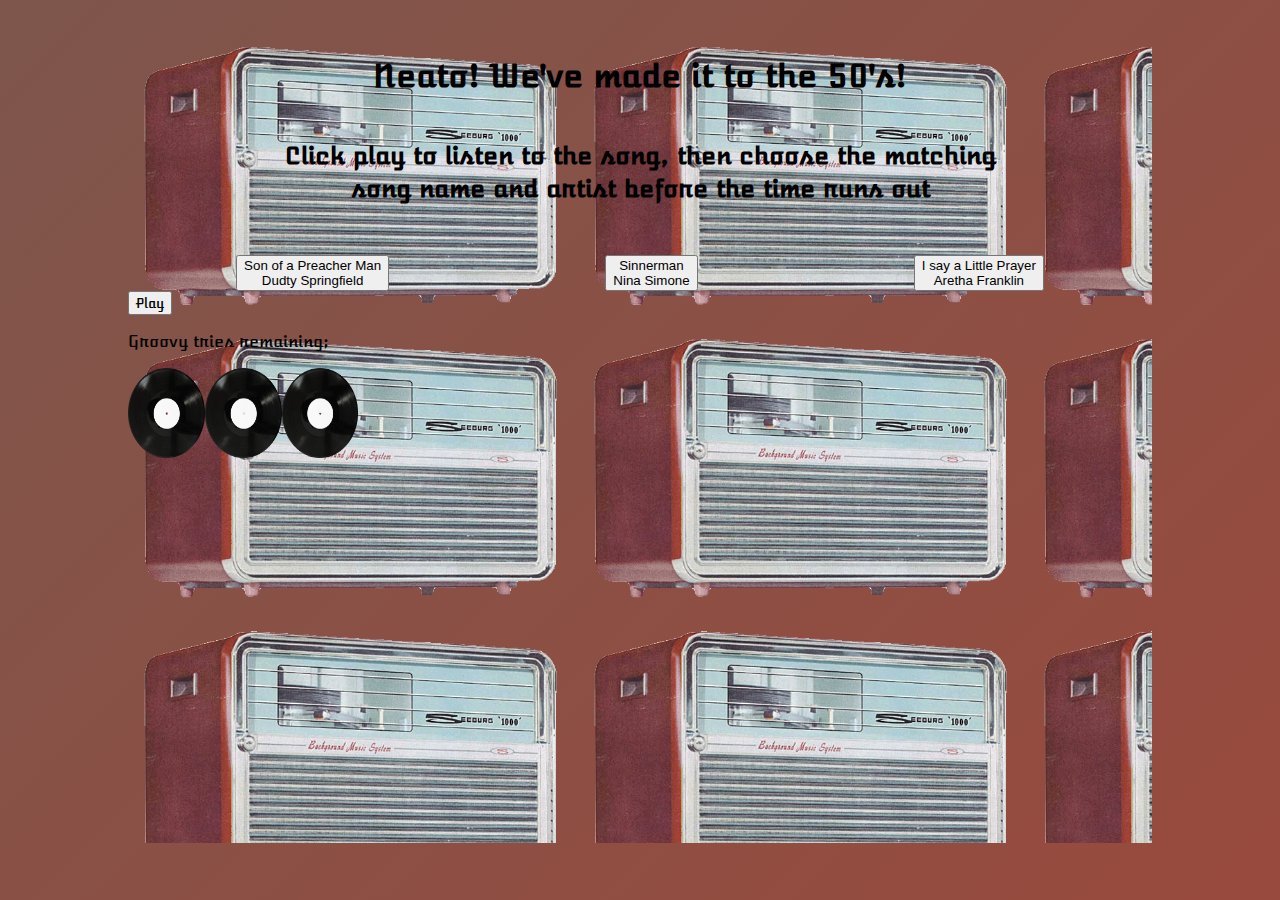
==== 50s.html @ f1dadcc2 "first commit" ====
<!DOCTYPE html>
<html lang="en">
  <head>
    <meta charset="UTF-8" />
    <meta name="viewport" content="width=device-width, initial-scale=1.0" />
    <link rel="stylesheet" href="./style.css" />
    <script type="module" <script type="module" src="./js/index.js"></script>
    <title>Far Out Traveller</title>
  </head>



  <body class="fifties">

    <div id="game-page-2">
      <div id="game-box-2">
        <div id="welcome">
          <div class="header-2">
            <h1 class="headers">Neato! We've made it to the 50's!</h1>
            <h2>
              Click play to listen to the song, then choose the matching<br />
              song name and artist before the time runs out
            </h2>
          </div>
          

        <section class="choice-buttons">
          <div id="first-button">
            <audio class="groovy-voice" src="./groovy.mp3" type="audio/mpeg"></audio>
            <button data-answer="0" class="btn"></button>
          </div>

          <div id="second-button">
            <audio class="error" src="./error.mp3" type="audio/mpeg"></audio>
            <button data-answer="1" class="btn"></button>
          </div>

          <div id="third-button">
            <audio class="error" src="./error.mp3" type="audio/mpeg"></audio>
            <button data-answer="2" class="btn"></button>
          </div>
        </section>


          <div class="play-song">
            <audio id="songbites" src="./50-gigolo-soundbite.mp3" type="audio/mpeg"></audio>
            <button class="btn play-replay">Play</button>
          </div>



            <div class="life-bar">
              <p>Groovy tries remaining;</p>
            <div class="lives">
              <img id="life" class="life-1" src="./images/record.png" alt="record" />
              <img id="life" class="life-2" src="./images/record.png" alt="record" />
              <img id="life" class="life-3" src="./images/record.png" alt="record" />
            </div>
            </div>
          </div>
        </div>
      </div>
    </div>
  </body>
</html>
---- style.css ----
@import url('https://fonts.googleapis.com/css2?family=Atomic+Age&display=swap');

html {
    box-sizing: border-box;
    margin: 0;
    padding: 0;
}

#index {
    font-family: "Chicle";
    background: linear-gradient(-45deg, #d16425, #e2772f, #da8536, #db8331);
    background-size: 400% 400%;
    animation: gradient 15s ease infinite;
}

#game-page-1 {
    display: flex;
    justify-content: center;
}

#game-box-1 {
    background: linear-gradient(-45deg, #db8331, #da8536, #e2772f, #d16425);
    background-size: 400% 400%;
    animation: gradient 15s ease infinite;
    width: 80vw;
    height: 90vh;
    position: relative;
    margin-top: 25px;
    
}

@keyframes gradient {
    0% {
    background-position: 0% 50%;
    }
    50% {
    background-position: 100% 50%;
    }
    100% {
    background-position: 0% 50%;
    }
}

.header-1 {
    display: flex;
    justify-content: center;
    font-size: 35px;
}
#game-name {
    margin-bottom: 30px;
}

.game-description {
    width: 55vw;
    text-align: end;
    padding:0;
    position: relative;

}

#nico {
    width: 30vw;
    height: 60vh;
    
}

.start-game {
    text-decoration: none;
    background-color: transparent;
    border-color: transparent;
}

.nico-and-btn {
    display: flex;
    flex-direction: row-reverse;
    justify-content: space-between;
    position: relative;
}




.fifties {
    font-family: "Atomic Age";
    background: linear-gradient(-45deg, #80dbdf, #cdecee, #a14639, #7e564c);
    background-size: 400% 400%;
    animation: gradient 15s ease infinite;
}

.sixties {
    font-family: "Atomic Age";
    background: linear-gradient(-45deg, #133657, #365068, #f8f6e2, #fffce8);
    background-size: 400% 400%;
    animation: gradient 15s ease infinite;
}

.seventies {
    font-family: "Atomic Age";
    background: linear-gradient(-45deg, #6d4d20, #68401b, #5d664f, #4c7533);
    background-size: 400% 400%;
    animation: gradient 15s ease infinite;
}

.eighties {
    font-family: "Atomic Age";
    background: linear-gradient(-45deg, #e0caac, #e9e0d2, #fd8829, #af570e);
    background-size: 400% 400%;
    animation: gradient 15s ease infinite;
}

.ninties {
    font-family: "Atomic Age";
    background: linear-gradient(-45deg, #4a4469, #757091, #c9a77c, #ffe7c8);
    background-size: 400% 400%;
    animation: gradient 15s ease infinite;
}


#game-page-2 {
    display: flex;
    justify-content: center;
}

#game-box-2 {
    background-image: url('./images/50\'s\ Radio.gif');
    background-size: 50vh;
    width: 80vw;
    height: 90vh;
    margin-top: 25px;
    position: relative;
}

.header-2 {
    display: flex;
    align-items: center;
    flex-direction: column;
}

.header-2 h2 {
    text-align: center;
    margin-bottom: 50px;
}

.choice-buttons{
    display: flex;
    flex-direction: row;
    justify-content: space-around;
}

.play-replay {
    display: flex;
    justify-content: center;
    font-family: "Atomic Age";
}
.life-bar {
    display: flex;
    flex-direction: column;
}
.lives {
    display: flex;
    flex-direction: row;
}
#life {
    height: 10vh;
    width: 6vw;
}
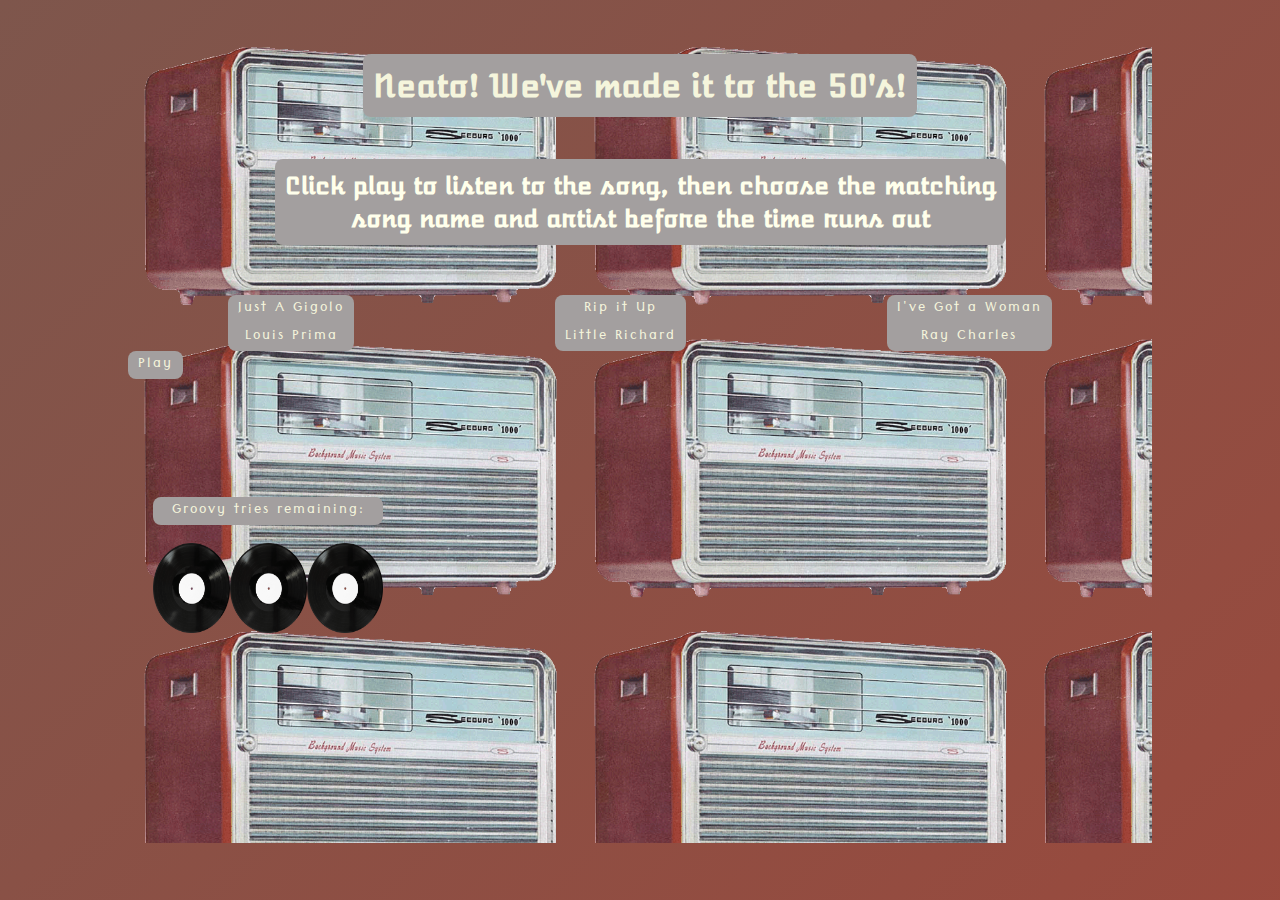
==== commit 00f0d9dd: "mvp done, styling to be finished" ====
--- a/50s.html
+++ b/50s.html
@@ -8,25 +8,38 @@
     <title>Far Out Traveller</title>
   </head>
 
+  <body id="body-page" class="fifties">
+    <div id="game-page-2">
+      <div id="game-box-2" class="fifties-pic">
+        <div class="loser-message">
+          Nico says you ain't so groovy...
+          <a href="./index.html">
+            <button class="homepage">Home</button>
+          </a>
+        </div>
 
+        <div class="winner-message">
+          Ohhhhh yaaa, you won music wizard
+          <a href="./index.html">
+            <button class="homepage">Home</button>
+          </a>
+        </div>
 
-  <body class="fifties">
-
-    <div id="game-page-2">
-      <div id="game-box-2">
-        <div id="welcome">
-          <div class="header-2">
-            <h1 class="headers">Neato! We've made it to the 50's!</h1>
-            <h2>
-              Click play to listen to the song, then choose the matching<br />
-              song name and artist before the time runs out
-            </h2>
-          </div>
-          
+        <div id="welcome" class="header-2">
+          <h1 class="headers">Neato! We've made it to the 50's!</h1>
+          <h2>
+            Click play to listen to the song, then choose the matching<br />
+            song name and artist before the time runs out
+          </h2>
+        </div>
 
         <section class="choice-buttons">
           <div id="first-button">
-            <audio class="groovy-voice" src="./groovy.mp3" type="audio/mpeg"></audio>
+            <audio
+              class="groovy-voice"
+              src="./groovy.mp3"
+              type="audio/mpeg"
+            ></audio>
             <button data-answer="0" class="btn"></button>
           </div>
 
@@ -41,22 +54,21 @@
           </div>
         </section>
 
+        <div class="play-song">
+          <audio
+            id="songbites"
+            src="./50-gigolo-soundbite.mp3"
+            type="audio/mpeg"
+          ></audio>
+          <button class="btn play-replay">Play</button>
+        </div>
 
-          <div class="play-song">
-            <audio id="songbites" src="./50-gigolo-soundbite.mp3" type="audio/mpeg"></audio>
-            <button class="btn play-replay">Play</button>
-          </div>
-
-
-
-            <div class="life-bar">
-              <p>Groovy tries remaining;</p>
-            <div class="lives">
-              <img id="life" class="life-1" src="./images/record.png" alt="record" />
-              <img id="life" class="life-2" src="./images/record.png" alt="record" />
-              <img id="life" class="life-3" src="./images/record.png" alt="record" />
-            </div>
-            </div>
+        <div class="life-bar">
+          <p>Groovy tries remaining:</p>
+          <div class="lives">
+            <img class="life" src="./images/record.png" alt="record" />
+            <img class="life" src="./images/record.png" alt="record" />
+            <img class="life" src="./images/record.png" alt="record" />
           </div>
         </div>
       </div>
--- a/style.css
+++ b/style.css
@@ -1,4 +1,9 @@
 @import url('https://fonts.googleapis.com/css2?family=Atomic+Age&display=swap');
+@import url('https://fonts.googleapis.com/css2?family=Monoton&display=swap');
+@import url('https://fonts.googleapis.com/css2?family=Chicle&display=swap');
+@import url('https://fonts.googleapis.com/css2?family=Rock+Salt&display=swap');
+@import url('https://fonts.googleapis.com/css2?family=Orbitron&display=swap');
+@import url('https://fonts.googleapis.com/css2?family=Tenali+Ramakrishna&display=swap');
 
 html {
     box-sizing: border-box;
@@ -8,24 +13,26 @@
 
 #index {
     font-family: "Chicle";
-    background: linear-gradient(-45deg, #d16425, #e2772f, #da8536, #db8331);
-    background-size: 400% 400%;
-    animation: gradient 15s ease infinite;
-}
-
-#game-page-1 {
-    display: flex;
-    justify-content: center;
+    background: linear-gradient(-45deg, #b14e0c, #d46e2a, #c26f39, #db915f);
+    background-size: 400% 400%;
+    animation: gradient 15s ease infinite;
+    display: flex;
+    justify-content: center;
+
 }
 
 #game-box-1 {
-    background: linear-gradient(-45deg, #db8331, #da8536, #e2772f, #d16425);
-    background-size: 400% 400%;
-    animation: gradient 15s ease infinite;
-    width: 80vw;
-    height: 90vh;
+    background: linear-gradient(-45deg, #db915f, #af7046, #d46e2a, #b14e0c);
+    background-size: 400% 400%;
+    animation: gradient 15s ease infinite;
+    width: 70vw;
+    height: 80vh;
     position: relative;
     margin-top: 25px;
+    display: flex;
+    justify-content: center;
+    align-items: center;
+    flex-direction: column;
     
 }
 
@@ -45,6 +52,8 @@
     display: flex;
     justify-content: center;
     font-size: 35px;
+    position: relative;
+    z-index: 1;
 }
 #game-name {
     margin-bottom: 30px;
@@ -55,19 +64,28 @@
     text-align: end;
     padding:0;
     position: relative;
+    z-index: 2;
 
 }
 
 #nico {
     width: 30vw;
     height: 60vh;
-    
+}
+
+.game-link {
+    height: 10vh;
+    width: 10wh;
 }
 
 .start-game {
+    font-family: "Chicle";
+    font-size: 20px;
     text-decoration: none;
     background-color: transparent;
     border-color: transparent;
+    height: 15vh;
+    width: 15vw;
 }
 
 .nico-and-btn {
@@ -75,7 +93,10 @@
     flex-direction: row-reverse;
     justify-content: space-between;
     position: relative;
-}
+    align-items: flex-end;
+    z-index: 3;
+}
+
 
 
 
@@ -88,29 +109,29 @@
 }
 
 .sixties {
-    font-family: "Atomic Age";
+    font-family: "Monoton";
     background: linear-gradient(-45deg, #133657, #365068, #f8f6e2, #fffce8);
     background-size: 400% 400%;
     animation: gradient 15s ease infinite;
 }
 
 .seventies {
-    font-family: "Atomic Age";
+    font-family: "Chicle";
     background: linear-gradient(-45deg, #6d4d20, #68401b, #5d664f, #4c7533);
     background-size: 400% 400%;
     animation: gradient 15s ease infinite;
 }
 
 .eighties {
-    font-family: "Atomic Age";
+    font-family: "Rock Salt";
     background: linear-gradient(-45deg, #e0caac, #e9e0d2, #fd8829, #af570e);
     background-size: 400% 400%;
     animation: gradient 15s ease infinite;
 }
 
 .ninties {
-    font-family: "Atomic Age";
-    background: linear-gradient(-45deg, #4a4469, #757091, #c9a77c, #ffe7c8);
+    font-family: "Orbitron";
+    background: linear-gradient(-45deg, #c9a77c, #ffe7c8, #4a4469, #757091);
     background-size: 400% 400%;
     animation: gradient 15s ease infinite;
 }
@@ -119,48 +140,124 @@
 #game-page-2 {
     display: flex;
     justify-content: center;
+    align-items: center;
 }
 
 #game-box-2 {
-    background-image: url('./images/50\'s\ Radio.gif');
-    background-size: 50vh;
     width: 80vw;
     height: 90vh;
     margin-top: 25px;
     position: relative;
 }
 
+.fifties-pic {
+    background-image: url('./images/50\'s\ Radio.gif');
+    background-size: 50vh;
+}
+
+.sixties-pic {
+    background-image: url('./images/60s-radio.png');
+    background-size: 50vh;
+}
+
+.seventies-pic {
+    background-image: url('./images/70s-Radio.png');
+    background-size: 45vh;
+}
+
+.eighties-pic {
+    background-image: url('./images/80s-radio.png');
+    background-size: 50vh;
+}
+
+.ninties-pic {
+    background-image: url('./images/90s-radio.png');
+    background-size: 50vh;
+}
+
 .header-2 {
     display: flex;
     align-items: center;
     flex-direction: column;
+}
+
+.header-2 h1 {
+    color: beige;
+    background-color: rgb(163, 159, 159);
+    border-radius: 8px;
+    padding: 10px;
 }
 
 .header-2 h2 {
     text-align: center;
     margin-bottom: 50px;
-}
-
-.choice-buttons{
+    color: rgb(255, 255, 235);
+    background-color: rgb(163, 159, 159);
+    border-radius: 8px;
+    padding: 10px;
+}
+
+.choice-buttons {
     display: flex;
     flex-direction: row;
     justify-content: space-around;
 }
 
+.btn {
+    font-family: "Tenali Ramakrishna";
+    font-size: 18px;
+    letter-spacing: 2px;
+    color: beige;
+    background-color: rgb(163, 159, 159);
+    border: none;
+    border-radius: 8px;
+    padding: 0px 10px;
+}
+
 .play-replay {
     display: flex;
     justify-content: center;
-    font-family: "Atomic Age";
 }
 .life-bar {
     display: flex;
     flex-direction: column;
-}
+    margin: 100px 0px 0px 25px;
+}
+
+.life-bar p {
+    font-family: "Tenali Ramakrishna";
+    font-size: 18px;
+    letter-spacing: 2px;
+    color: beige;
+    background-color: rgb(163, 159, 159);
+    width: 18vw;
+    text-align: center;
+    border-radius: 8px;
+}
+
 .lives {
     display: flex;
     flex-direction: row;
 }
-#life {
+.life {
     height: 10vh;
     width: 6vw;
+}
+
+.loser-message {
+    position: absolute;
+    display: flex;
+    flex-direction: column;
+    align-items: center;
+    display: none;
+    background-color: white;
+}
+
+.winner-message {
+    position: absolute;
+    display: flex;
+    flex-direction: column;
+    align-items: center;
+    display: none;
+    background-color: white;
 }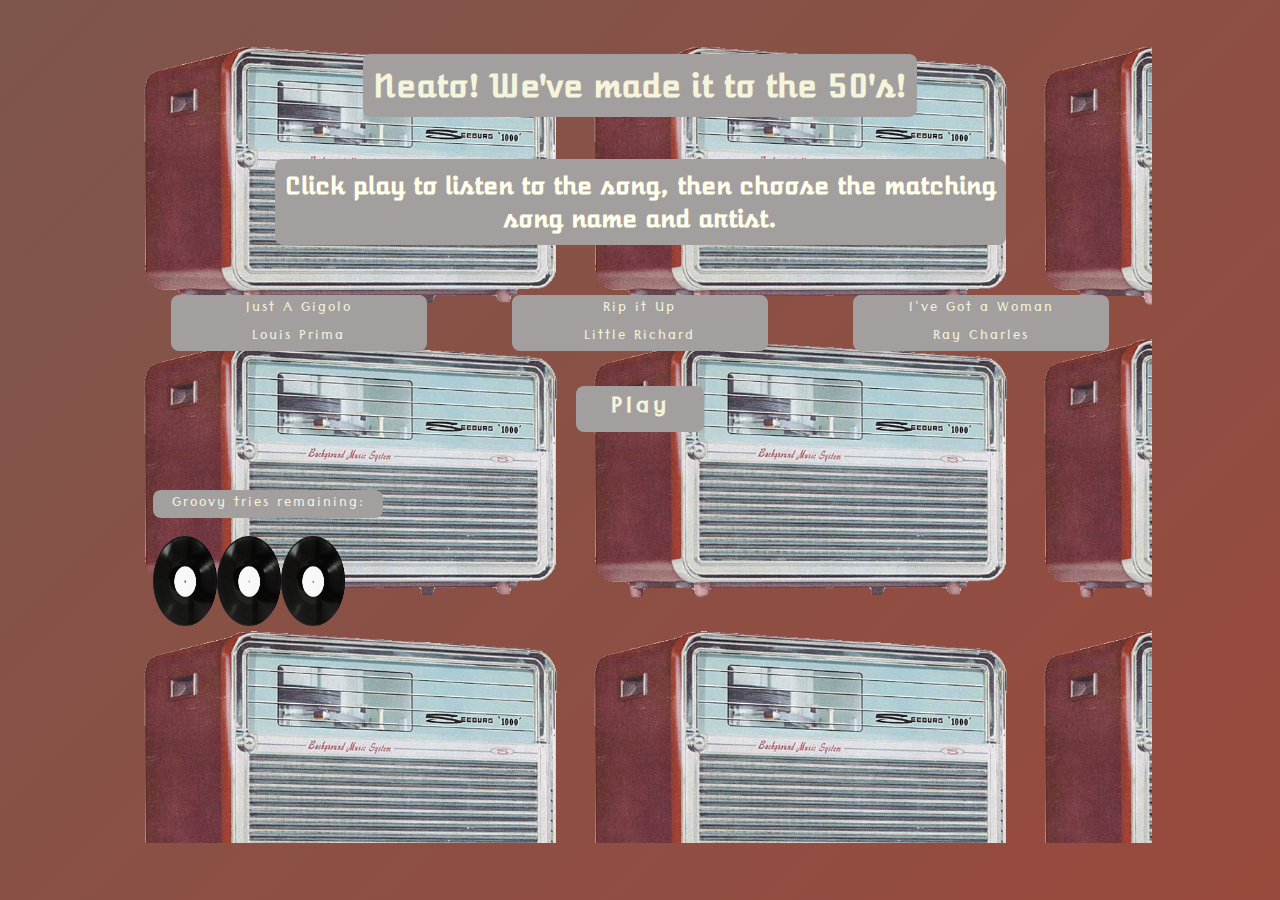
==== commit 28fda051: "finished, need to toggle clickability of win/lose message when opaque" ====
--- a/50s.html
+++ b/50s.html
@@ -9,27 +9,29 @@
   </head>
 
   <body id="body-page" class="fifties">
+    <div class="win-lose-popups">
+      <div class="loser-message">
+        Nico says you ain't so groovy...
+        <a href="./index.html">
+          <button class="homepage">Home</button>
+        </a>
+      </div>
+
+      <div class="winner-message">
+        Ohhhhh yaaa, you're a music wizard
+        <a href="./index.html">
+          <button class="homepage">Home</button>
+        </a>
+      </div>
+    </div>
+
     <div id="game-page-2">
       <div id="game-box-2" class="fifties-pic">
-        <div class="loser-message">
-          Nico says you ain't so groovy...
-          <a href="./index.html">
-            <button class="homepage">Home</button>
-          </a>
-        </div>
-
-        <div class="winner-message">
-          Ohhhhh yaaa, you won music wizard
-          <a href="./index.html">
-            <button class="homepage">Home</button>
-          </a>
-        </div>
-
         <div id="welcome" class="header-2">
           <h1 class="headers">Neato! We've made it to the 50's!</h1>
           <h2>
             Click play to listen to the song, then choose the matching<br />
-            song name and artist before the time runs out
+            song name and artist.
           </h2>
         </div>
 
--- a/style.css
+++ b/style.css
@@ -30,7 +30,6 @@
     position: relative;
     margin-top: 25px;
     display: flex;
-    justify-content: center;
     align-items: center;
     flex-direction: column;
     
@@ -51,21 +50,30 @@
 .header-1 {
     display: flex;
     justify-content: center;
+    position: relative;
     font-size: 35px;
-    position: relative;
-    z-index: 1;
 }
 #game-name {
     margin-bottom: 30px;
+    position: fixed;
 }
 
 .game-description {
-    width: 55vw;
+    width: 60vw;
     text-align: end;
-    padding:0;
-    position: relative;
+    padding-top: 150px;
+    position: fixed;
     z-index: 2;
 
+}
+
+.nico-and-btn {
+    display: flex;
+    justify-content: space-between;
+    position: relative;
+    align-items: flex-end;
+    width: 70vw;
+    height: 75vh;
 }
 
 #nico {
@@ -76,26 +84,20 @@
 .game-link {
     height: 10vh;
     width: 10wh;
+    z-index: 2;
 }
 
 .start-game {
     font-family: "Chicle";
-    font-size: 20px;
+    font-size: 25px;
     text-decoration: none;
     background-color: transparent;
     border-color: transparent;
     height: 15vh;
     width: 15vw;
-}
-
-.nico-and-btn {
-    display: flex;
-    flex-direction: row-reverse;
-    justify-content: space-between;
-    position: relative;
-    align-items: flex-end;
-    z-index: 3;
-}
+    cursor: pointer;
+}
+
 
 
 
@@ -110,6 +112,7 @@
 
 .sixties {
     font-family: "Monoton";
+    font-size: 15px;
     background: linear-gradient(-45deg, #133657, #365068, #f8f6e2, #fffce8);
     background-size: 400% 400%;
     animation: gradient 15s ease infinite;
@@ -117,6 +120,7 @@
 
 .seventies {
     font-family: "Chicle";
+    font-size: 18px;
     background: linear-gradient(-45deg, #6d4d20, #68401b, #5d664f, #4c7533);
     background-size: 400% 400%;
     animation: gradient 15s ease infinite;
@@ -124,6 +128,7 @@
 
 .eighties {
     font-family: "Rock Salt";
+    font-size: 11px;
     background: linear-gradient(-45deg, #e0caac, #e9e0d2, #fd8829, #af570e);
     background-size: 400% 400%;
     animation: gradient 15s ease infinite;
@@ -131,6 +136,7 @@
 
 .ninties {
     font-family: "Orbitron";
+    font-size: 18px;
     background: linear-gradient(-45deg, #c9a77c, #ffe7c8, #4a4469, #757091);
     background-size: 400% 400%;
     animation: gradient 15s ease infinite;
@@ -141,6 +147,7 @@
     display: flex;
     justify-content: center;
     align-items: center;
+    z-index: auto;
 }
 
 #game-box-2 {
@@ -148,11 +155,13 @@
     height: 90vh;
     margin-top: 25px;
     position: relative;
+    z-index: auto;
 }
 
 .fifties-pic {
     background-image: url('./images/50\'s\ Radio.gif');
     background-size: 50vh;
+    z-index: auto;
 }
 
 .sixties-pic {
@@ -186,6 +195,7 @@
     background-color: rgb(163, 159, 159);
     border-radius: 8px;
     padding: 10px;
+    z-index: auto;
 }
 
 .header-2 h2 {
@@ -195,12 +205,21 @@
     background-color: rgb(163, 159, 159);
     border-radius: 8px;
     padding: 10px;
+    z-index: auto;
 }
 
 .choice-buttons {
     display: flex;
     flex-direction: row;
     justify-content: space-around;
+    z-index: auto;
+}
+
+.play-song {
+    display: flex;
+    justify-content: center;
+    margin-top: 35px;
+    z-index: auto;
 }
 
 .btn {
@@ -212,16 +231,27 @@
     border: none;
     border-radius: 8px;
     padding: 0px 10px;
+    outline: none;
+    width: 20vw;
+    cursor: pointer;
+    z-index: auto;
 }
 
 .play-replay {
     display: flex;
     justify-content: center;
+    font-size: 30px;
+    font-weight: bold;
+    letter-spacing: 4px;
+    width: 10vw;
+    cursor: pointer;
+    z-index: auto;
 }
 .life-bar {
     display: flex;
     flex-direction: column;
-    margin: 100px 0px 0px 25px;
+    margin: 40px 0px 0px 25px;
+    z-index: auto;
 }
 
 .life-bar p {
@@ -233,31 +263,74 @@
     width: 18vw;
     text-align: center;
     border-radius: 8px;
+    z-index: auto;
 }
 
 .lives {
     display: flex;
     flex-direction: row;
+    z-index: auto;
 }
 .life {
     height: 10vh;
-    width: 6vw;
+    width: 5vw;
+    margin: 0px, 55px;
+    z-index: auto;
+}
+
+#body-page {
+    position: relative;
+    z-index: auto;
+}
+
+.win-lose-popups {
+    position: fixed;
+    display: flex;
+    justify-content: center;
+    width: 40vw;
+    margin-top: 175px;
+    margin-left: 425px;
+    z-index: 1;
 }
 
 .loser-message {
-    position: absolute;
-    display: flex;
-    flex-direction: column;
-    align-items: center;
-    display: none;
-    background-color: white;
+    font-family: "Chicle";
+    font-size: 25px;
+    position: fixed;
+    display: flex;
+    flex-direction: column;
+    align-items: center;
+    justify-content: center;
+    opacity: 0;
+    background-color: #db915f;
+    border-radius: 8px;
+    padding: 50px;
+    z-index: 1;
 }
 
 .winner-message {
-    position: absolute;
-    display: flex;
-    flex-direction: column;
-    align-items: center;
-    display: none;
-    background-color: white;
+    font-family: "Chicle";
+    font-size: 25px;
+    position: fixed;
+    display: flex;
+    flex-direction: column;
+    align-items: center;
+    justify-content: center;
+    opacity : 0;
+    background-color: #db915f;
+    border-radius: 8px;
+    padding: 50px;
+    z-index: 1;
+}
+
+.homepage {
+    color: beige;
+    background-color: rgb(163, 159, 159);
+    outline: none;
+    border-radius: 8px;
+    border: none;
+    cursor: pointer;
+    font-family: "Chicle";
+    font-size: 25px;
+    margin-top: 25px;
 }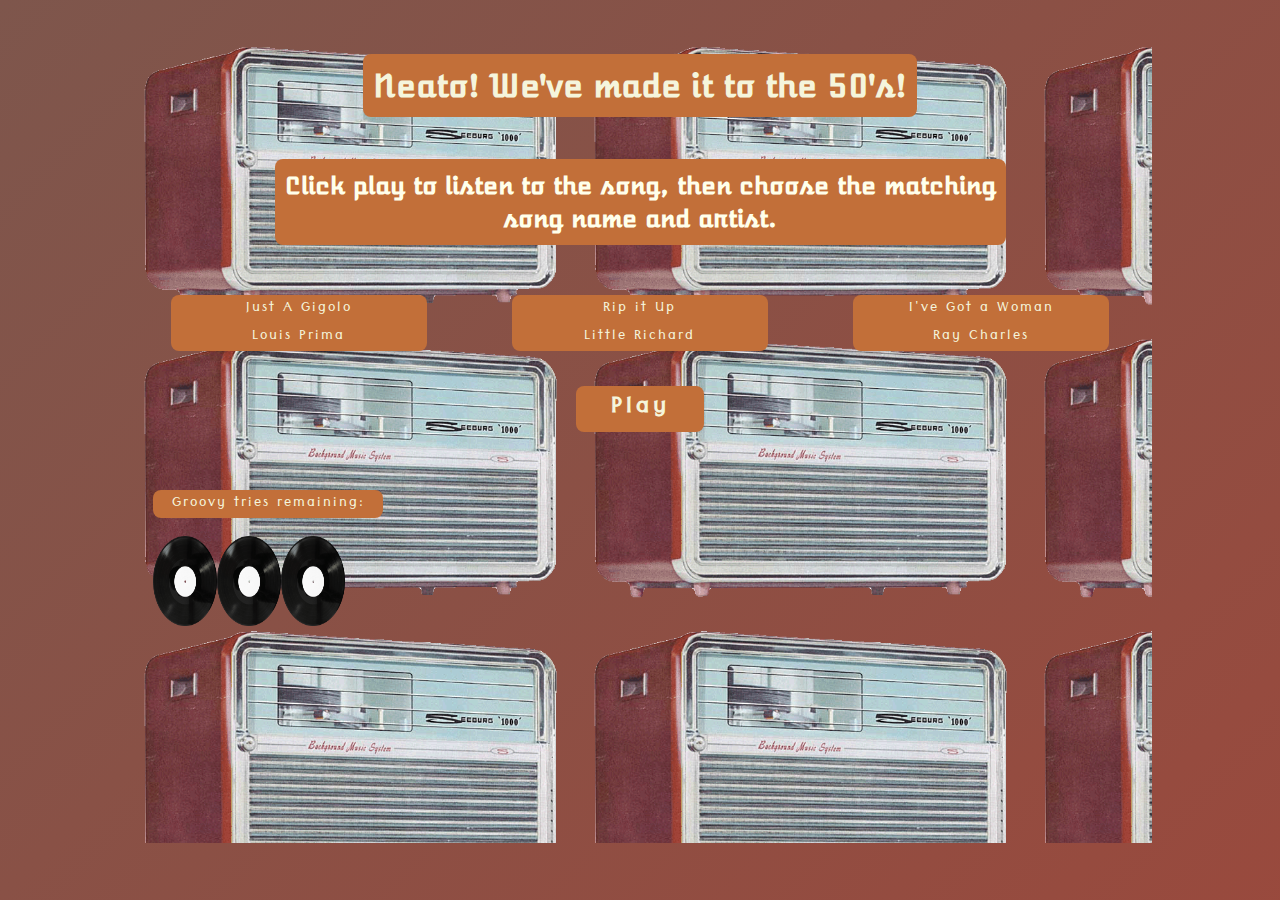
==== commit 7c8ef6f5: "final commit, project finsihed" ====
--- a/50s.html
+++ b/50s.html
@@ -13,14 +13,15 @@
       <div class="loser-message">
         Nico says you ain't so groovy...
         <a href="./index.html">
-          <button class="homepage">Home</button>
+          <button class="homepage">Go home in shame</button>
         </a>
       </div>
 
       <div class="winner-message">
-        Ohhhhh yaaa, you're a music wizard
+        Ohhhhh yaaa,<br />
+        you're a music wizard!
         <a href="./index.html">
-          <button class="homepage">Home</button>
+          <button class="homepage">Go home victorious</button>
         </a>
       </div>
     </div>
--- a/style.css
+++ b/style.css
@@ -192,7 +192,7 @@
 
 .header-2 h1 {
     color: beige;
-    background-color: rgb(163, 159, 159);
+    background-color: #c26f39;
     border-radius: 8px;
     padding: 10px;
     z-index: auto;
@@ -202,7 +202,7 @@
     text-align: center;
     margin-bottom: 50px;
     color: rgb(255, 255, 235);
-    background-color: rgb(163, 159, 159);
+    background-color: #c26f39;
     border-radius: 8px;
     padding: 10px;
     z-index: auto;
@@ -227,7 +227,7 @@
     font-size: 18px;
     letter-spacing: 2px;
     color: beige;
-    background-color: rgb(163, 159, 159);
+    background-color: #c26f39;
     border: none;
     border-radius: 8px;
     padding: 0px 10px;
@@ -259,7 +259,7 @@
     font-size: 18px;
     letter-spacing: 2px;
     color: beige;
-    background-color: rgb(163, 159, 159);
+    background-color: #c26f39;
     width: 18vw;
     text-align: center;
     border-radius: 8px;
@@ -295,31 +295,33 @@
 
 .loser-message {
     font-family: "Chicle";
-    font-size: 25px;
-    position: fixed;
-    display: flex;
-    flex-direction: column;
-    align-items: center;
-    justify-content: center;
-    opacity: 0;
-    background-color: #db915f;
-    border-radius: 8px;
-    padding: 50px;
+    font-size: 50px;
+    text-align: center;
+    position: fixed;
+    display: none;
+    flex-direction: column;
+    align-items: center;
+    justify-content: center;
+    background-color: #d46e2a;
+    border-radius: 8px;
+    width: 50vw;
+    height: 50vh;
     z-index: 1;
 }
 
 .winner-message {
     font-family: "Chicle";
-    font-size: 25px;
-    position: fixed;
-    display: flex;
-    flex-direction: column;
-    align-items: center;
-    justify-content: center;
-    opacity : 0;
-    background-color: #db915f;
-    border-radius: 8px;
-    padding: 50px;
+    font-size: 50px;
+    text-align: center;
+    position: fixed;
+    display: none;
+    flex-direction: column;
+    align-items: center;
+    justify-content: center;
+    background-color: #d46e2a;
+    border-radius: 8px;
+    width: 50vw;
+    height: 50vh;
     z-index: 1;
 }
 
